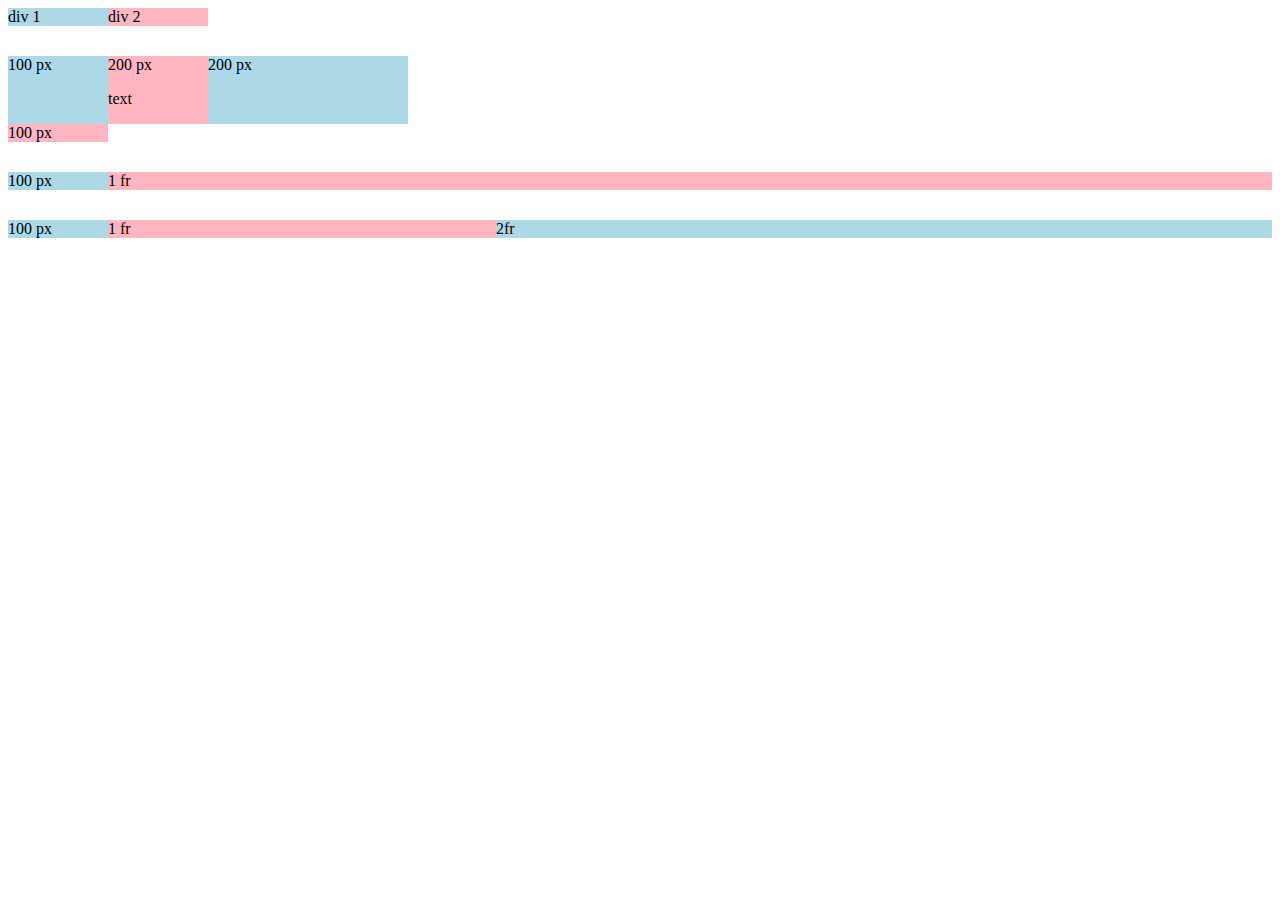
==== grid.html @ 6954351a "learning grid model" ====
<!DOCTYPE html>
<html lang="en">
<head>
    <meta charset="UTF-8">
    <meta name="viewport" content="width=device-width, initial-scale=1.0">
    <title>Grid Practice</title>
</head>
<body>
    <div style="
        display: grid;
        grid-template-columns: 100px 100px;
    ">
        <div style="background-color: lightblue;">
            div 1
        </div>
        <div style="background-color: lightpink;">
            div 2
        </div>
    </div>

    <div style="
    margin-top: 30px;
        display: grid;
        grid-template-columns: 100px 100px 200px;
    ">
        <div style="background-color: lightblue;">
            100 px
        </div>
        <div style="background-color: lightpink;">
            200 px
            <p>
                text
            </p>
        </div>
        <div style="background-color: lightblue;">
            200 px
        </div>
        <div style="background-color: lightpink;">
            100 px
        </div>
    </div>

    <div style="
    margin-top: 30px;
        display: grid;
        grid-template-columns: 100px 1fr;
    ">
        <div style="background-color: lightblue;">
            100 px
        </div>
        <div style="background-color: lightpink;">
            1 fr
        </div>
    </div>

    <div style="
    margin-top: 30px;
        display: grid;
        grid-template-columns: 100px 1fr 2fr;
    ">
        <div style="background-color: lightblue;">
            100 px
        </div>
        <div style="background-color: lightpink;">
            1 fr
        </div>
        <div style="background-color: lightblue;">
            2fr
        </div>
    </div>
    
</body>
</html>
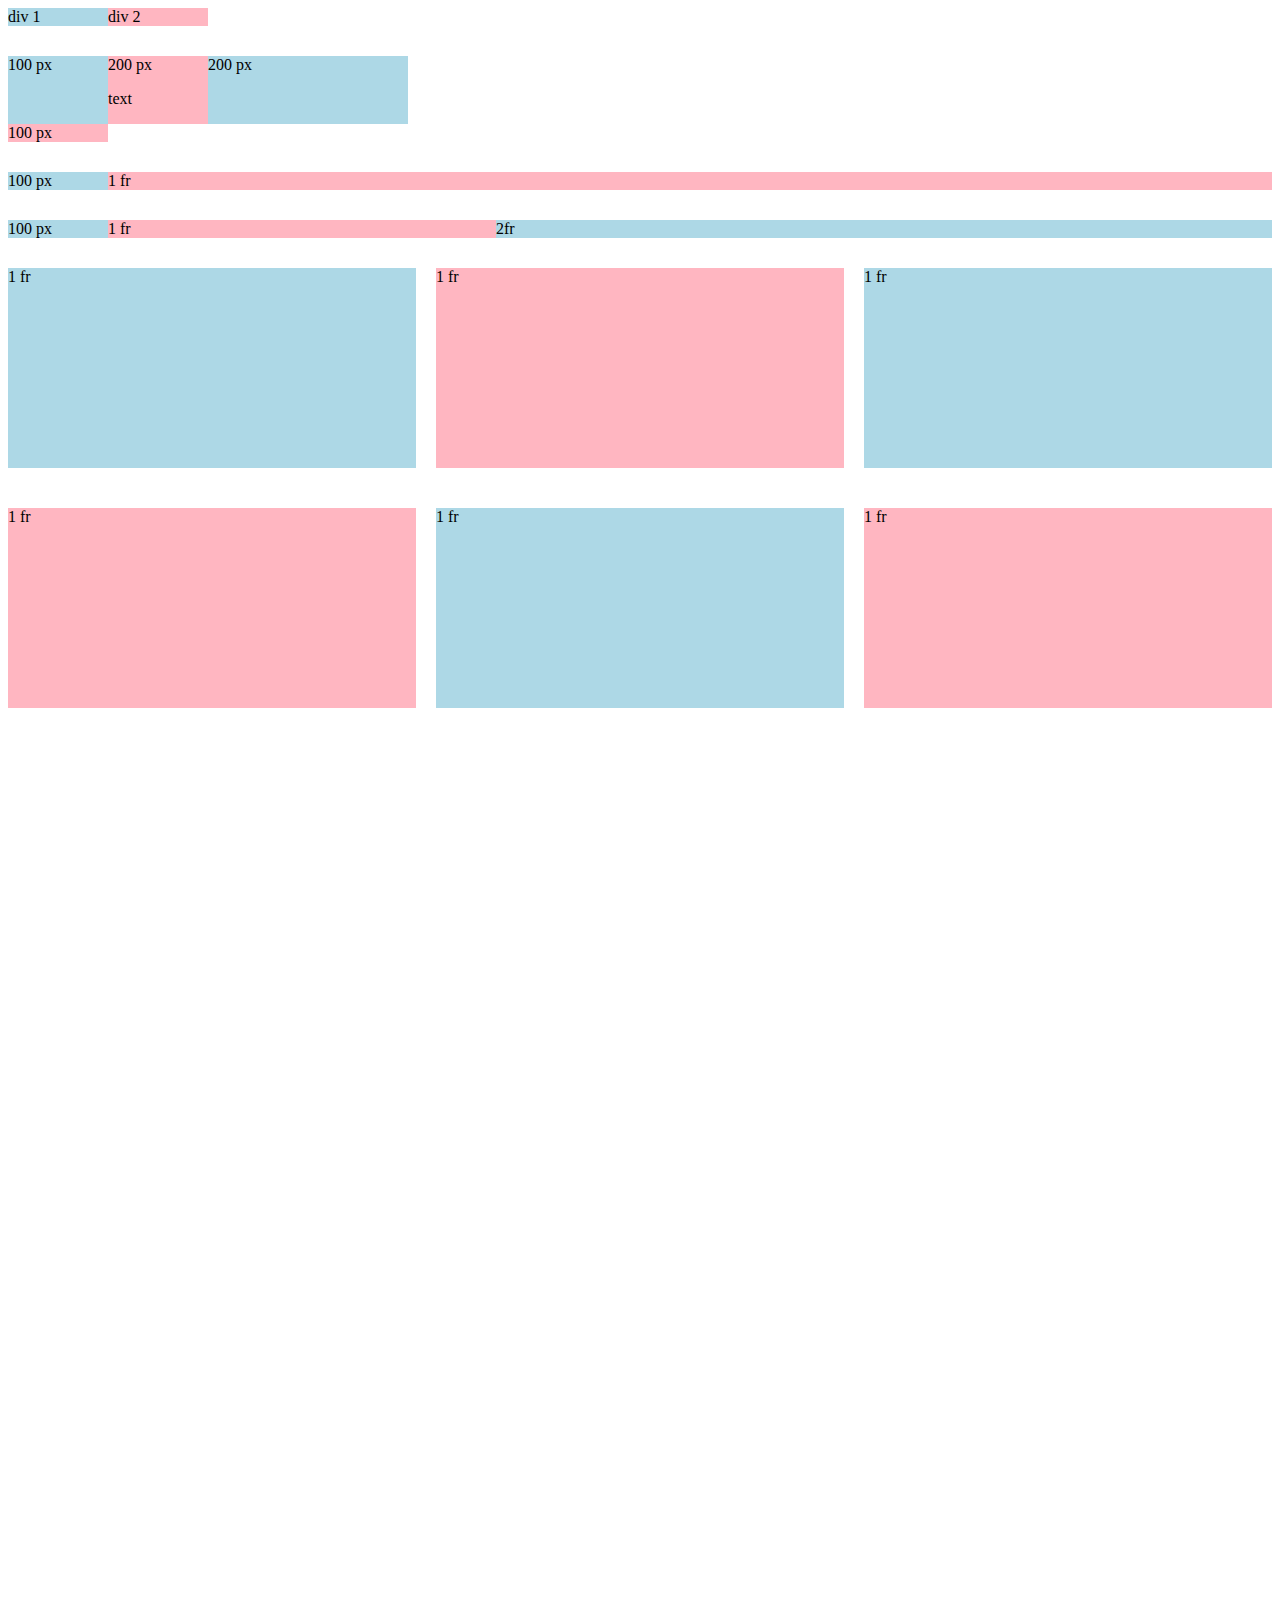
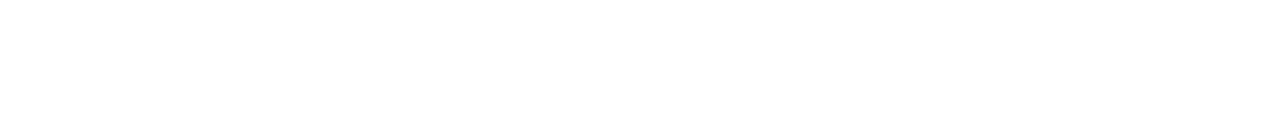
==== commit 20d44c36: "learning css grid model" ====
--- a/grid.html
+++ b/grid.html
@@ -5,7 +5,7 @@
     <meta name="viewport" content="width=device-width, initial-scale=1.0">
     <title>Grid Practice</title>
 </head>
-<body>
+<body style="padding-bottom: 1000px;">
     <div style="
         display: grid;
         grid-template-columns: 100px 100px;
@@ -19,7 +19,7 @@
     </div>
 
     <div style="
-    margin-top: 30px;
+        margin-top: 30px;
         display: grid;
         grid-template-columns: 100px 100px 200px;
     ">
@@ -41,7 +41,7 @@
     </div>
 
     <div style="
-    margin-top: 30px;
+        margin-top: 30px;
         display: grid;
         grid-template-columns: 100px 1fr;
     ">
@@ -54,7 +54,7 @@
     </div>
 
     <div style="
-    margin-top: 30px;
+        margin-top: 30px;
         display: grid;
         grid-template-columns: 100px 1fr 2fr;
     ">
@@ -68,6 +68,33 @@
             2fr
         </div>
     </div>
+
+    <div style="
+        margin-top: 30px;
+        display: grid;
+        grid-template-columns: 1fr 1fr 1fr;
+        column-gap: 20px;
+        row-gap: 40px;
+    ">
+        <div style="background-color: lightblue; height: 200px;">
+            1 fr
+        </div>
+        <div style="background-color: lightpink; height: 200px;">
+            1 fr
+        </div>
+        <div style="background-color: lightblue; height: 200px;">
+            1 fr
+        </div>
+        <div style="background-color: lightpink; height: 200px;">
+            1 fr
+        </div>
+        <div style="background-color: lightblue; height: 200px;">
+            1 fr
+        </div>
+        <div style="background-color: lightpink; height: 200px;">
+            1 fr
+        </div>
+    </div>
     
 </body>
 </html>